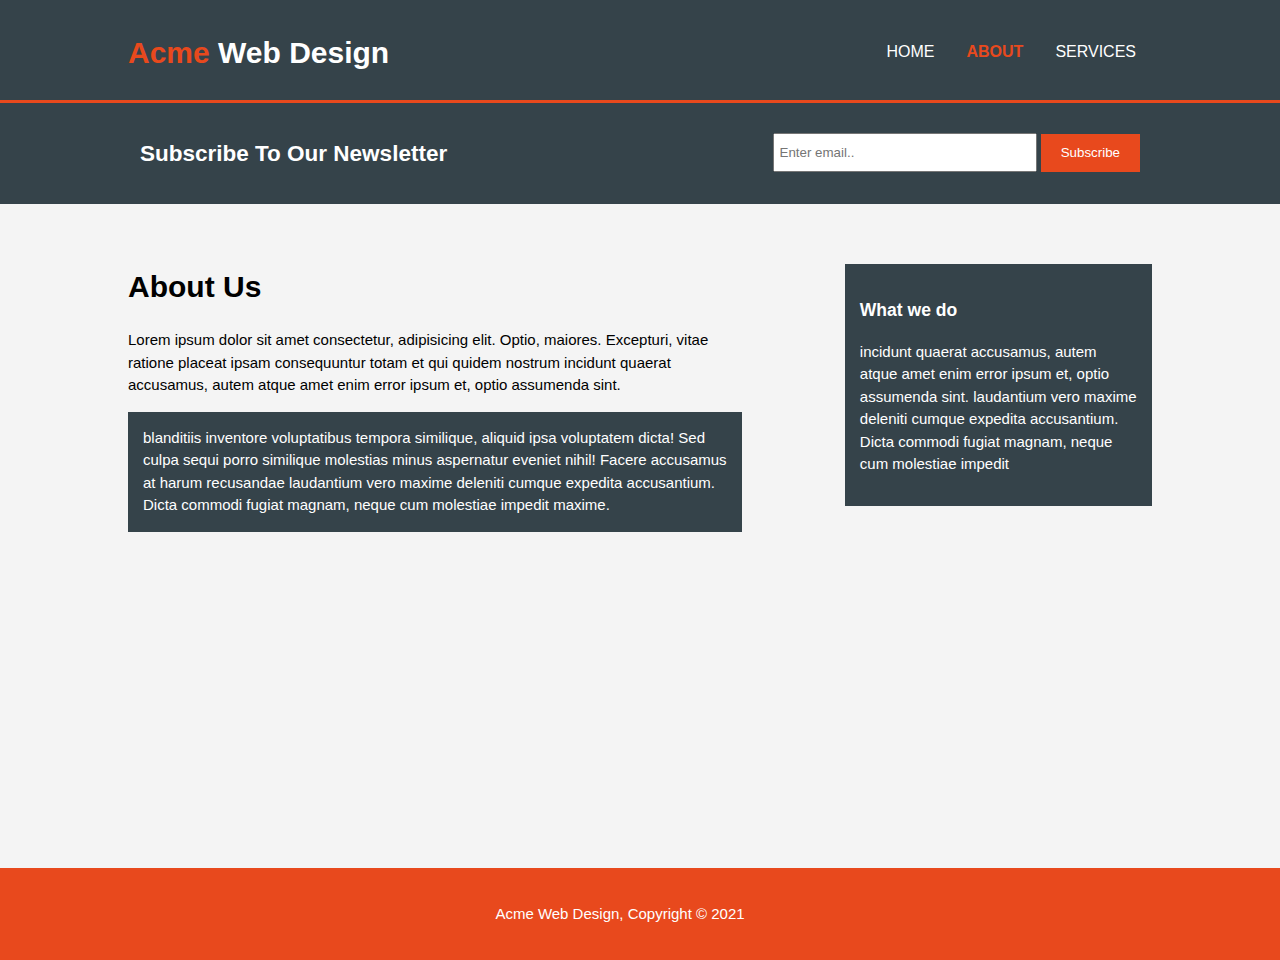
==== about.html @ bf61f188 "Acme" ====
<!DOCTYPE html>
<html lang="en">
<head>
    <meta charset="UTF-8">
    <meta name="viewport" content="width=device-width, initial-scale=1.0">
    <meta name="description" content="Affordable and Professional Web Design">
    <link rel="stylesheet" href="css/style.css">
    <title>Acme | About</title>
</head>
<body>
    <header>
        <div class="container">
            <div id="branding">
                <h1 class="logo"><span class="highlight">Acme</span>  Web Design</h1>
            </div>
            <nav>
                <ul>
                    <li><a href="index.html">Home</a></li>
                    <li class="current"><a href="about.html">About</a></li>
                    <li><a href="services.html">Services</a></li>
                </ul>
            </nav>
        </div>
    </header>

    <section id="newsletter">
        <div class="container">
            <h2>Subscribe To Our Newsletter</h2>
            <form>
                <input type="email" name="" id="" placeholder="Enter email..">
                <button type="submit" class="button-1">Subscribe</button>
            </form>

        </div>
    </section>

    <section id="main">
        <div class="container">
           <article id="main-col">
               <h1 class="page-title">About Us</h1>
               <p>
                   Lorem ipsum dolor sit amet consectetur, adipisicing elit. Optio, maiores. Excepturi, vitae ratione placeat ipsam consequuntur totam et qui quidem nostrum 
                   incidunt quaerat accusamus, autem atque amet enim error ipsum et, optio assumenda sint.
               </p>
               <p class="dark">
                    blanditiis inventore voluptatibus tempora similique, aliquid ipsa voluptatem dicta! Sed culpa sequi porro similique molestias minus aspernatur eveniet nihil!
                    Facere accusamus at harum recusandae laudantium vero maxime deleniti cumque expedita accusantium. Dicta commodi fugiat magnam, neque cum molestiae impedit maxime. 
               </p>
           </article>

           <aside id="sidebar">
               <div class="dark">
                    <h3>What we do</h3>
                    <p>
                        incidunt quaerat accusamus, autem atque amet enim error ipsum et, optio assumenda sint. laudantium vero maxime deleniti cumque expedita accusantium. Dicta commodi fugiat magnam, neque cum molestiae impedit
                    </p> 
               </div>
               
           </aside>
        </div>
    </section>

    <footer>
        <p>Acme Web Design, Copyright &copy; 2021</p>
    </footer>
</body>
</html>
---- css/style.css ----
body {
    font: 15px/1.5 Arial, Helvetica, sans-serif;
    padding: 0;
    margin: 0;
    background: #f4f4f4;
    min-height: 100vh;
    padding-bottom: 60px;
    position: relative;
}

/* Global */
.container {
    width: 80%;
    margin: auto;
    overflow: hidden;
}

ul {
    margin: 0;
    padding: 0;
}

.button-1 {
    height: 38px;
    background: #e8491d;
    border: 0;
    padding: 0 20px;
    color: #fff;
}

.dark {
    background: #35434a;
    color: #fff;
    margin: 10px auto;
    padding: 15px;
}

/* header */
header {
    background: #35434a;
    color: #fff;
    padding-top: 30px;
    min-height: 70px;
    border-bottom: 3px solid #e8491d;
}

header a {
    color: #fff;
    text-decoration: none;
    text-transform: uppercase;
    font-size: 16px;
}

section {
    padding: 40px 0;
}

header li {
    float: left;
    display: inline;
    margin: 0 16px 0 16px;
}

header #branding {
    float: left;
}

header #branding h1 {
    margin: 0;
} 

header nav {
    float: right;
    margin-top: 10px;
}

header .highlight,
header .current a {
    color: #e8491d;
    font-weight: bold;
}

header a:hover,
button:hover {
    color: #ccc;
    font-weight: bold;
}

/* Showcase */
#showcase {
    min-height: 400px;
    background: linear-gradient(rgba(0,0,0,.5),rgba(0,0,0,.5)), url("../images/close-girl-hands-writing-red-typing.jpg") no-repeat center;
    background-size: cover;
    text-align: center;
    color: #fff;
}

#showcase h2 {
    margin-top: 100px;
    font-size: 55px;
    margin-bottom: 10px;
}

#showcase p {
    font-size: 20px;
}
/* Newsletter */
#newsletter {
    padding: 15px;
    color: #fff;
    background: #35434a;
}

#newsletter h2 {
    float: left;
}

#newsletter form {
    float: right;
    margin-top: 15px;
}

#newsletter input[type='email'] {
    padding: 5px;
    height: 25px;
    width: 250px;
}

/* boxes */
#boxes {
    margin-top: 20px;
}

.box {
    float: left; 
    padding: 10px;
    text-align: center;
    width: 30%;
}

#boxes .box i {
    /* width: 90px; */
    color: #e8491d;
}


/* sidebar */
aside#sidebar {
    float: right;
    width: 30%;
    margin-top: 10px;
}

aside#sidebar .quote input,
aside#sidebar .quote textarea {
    width: 90%;
    padding: 5px;
    box-sizing: border-box;
}

article#main-col {
    float: left;
    width: 60%;
}

/* Services */
ul#services li {
    background: #e6e6e6;
    border: 1px solid #ccc;
    margin-bottom: 5px;
    list-style: none;
    padding: 20px;
}

/* footer */
footer {
    background: #e8491d;
    color: #fff;
    margin-top: 20px;
    padding: 20px;
    text-align: center;
    position: absolute;
    bottom: 0;
    right: 0;
    width: 100%;
}


/* Media query */
@media(max-width: 768px) {
    header #branding,
    header nav,
    header nav li,
    #newsletter h2,
    #newsletter form,
    #boxes .box,
    article#main-col,
    aside#sidebar {
        float: none;
        text-align: center;
        width: 100%;
    }

    header {
        padding-bottom: 20px;
    }

    #showcase h1 {
        margin-top: 40px;
    }

    #newsletter button,
    aside#sidebar .quote button {
        display: block;
        width: 100%;
    }

    #newsletter form input[type='email'],
    aside#sidebar .quote input,
    aside#sidebar .quote textarea {
        width: 100%;
        margin-bottom: 5px;
    }
}
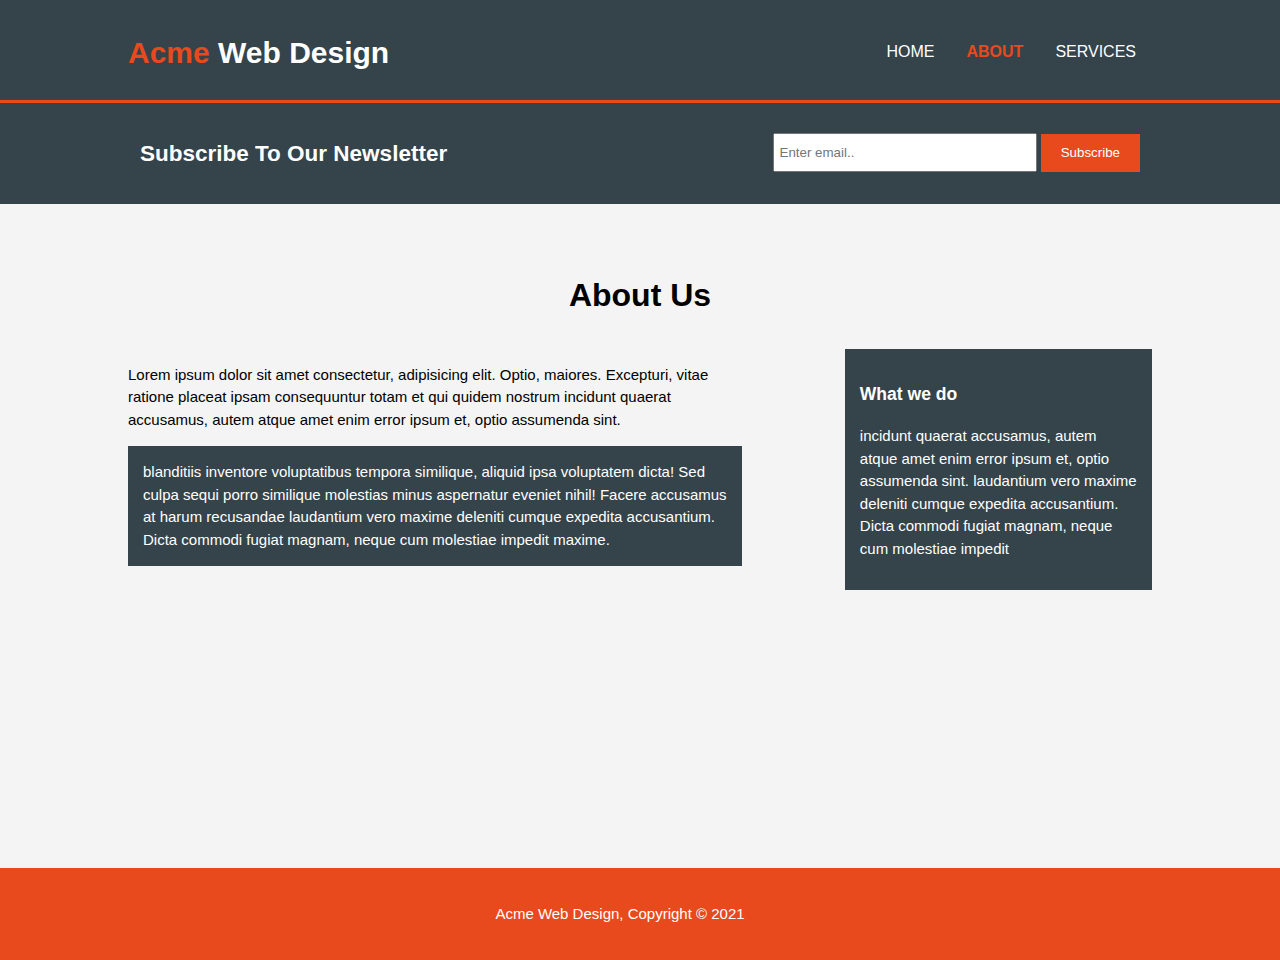
==== commit f1a5bd8a: "Acme" ====
--- a/about.html
+++ b/about.html
@@ -37,8 +37,9 @@
 
     <section id="main">
         <div class="container">
+            <h2 class="page-title">About Us</h2>
            <article id="main-col">
-               <h1 class="page-title">About Us</h1>
+               
                <p>
                    Lorem ipsum dolor sit amet consectetur, adipisicing elit. Optio, maiores. Excepturi, vitae ratione placeat ipsam consequuntur totam et qui quidem nostrum 
                    incidunt quaerat accusamus, autem atque amet enim error ipsum et, optio assumenda sint.
--- a/css/style.css
+++ b/css/style.css
@@ -28,11 +28,30 @@
     color: #fff;
 }
 
+.button-1:focus {
+    outline: none;
+}
+
+.button-1:hover {
+    background: #fff;
+    color: #e8491d;
+    cursor: pointer;
+}
+
 .dark {
     background: #35434a;
     color: #fff;
-    margin: 10px auto;
+    /* margin: 10px auto; */
     padding: 15px;
+}
+
+input:focus,
+textarea:focus {
+    outline: 1px solid #e8491d;
+}
+
+textarea {
+    resize: vertical;
 }
 
 /* header */
@@ -80,8 +99,7 @@
     font-weight: bold;
 }
 
-header a:hover,
-button:hover {
+header a:hover {
     color: #ccc;
     font-weight: bold;
 }
@@ -138,7 +156,8 @@
     width: 30%;
 }
 
-#boxes .box i {
+#boxes .box i,
+strong {
     /* width: 90px; */
     color: #e8491d;
 }
@@ -148,12 +167,15 @@
 aside#sidebar {
     float: right;
     width: 30%;
-    margin-top: 10px;
+}
+
+aside#sidebar .form-control {
+    margin-bottom: 15px;
 }
 
 aside#sidebar .quote input,
 aside#sidebar .quote textarea {
-    width: 90%;
+    width: 100%;
     padding: 5px;
     box-sizing: border-box;
 }
@@ -161,13 +183,19 @@
 article#main-col {
     float: left;
     width: 60%;
+}
+
+h2.page-title {
+    font-size: 2rem;
+    text-align: center;
+    margin-bottom: 30px;
 }
 
 /* Services */
 ul#services li {
     background: #e6e6e6;
     border: 1px solid #ccc;
-    margin-bottom: 5px;
+    margin-bottom: 20px;
     list-style: none;
     padding: 20px;
 }
@@ -188,6 +216,10 @@
 
 /* Media query */
 @media(max-width: 768px) {
+    .dark {
+        margin: 10px auto;
+    }
+
     header #branding,
     header nav,
     header nav li,
@@ -209,16 +241,22 @@
         margin-top: 40px;
     }
 
+    #showcase h2 {
+        font-size: 50px;
+    }
+
     #newsletter button,
     aside#sidebar .quote button {
         display: block;
         width: 100%;
     }
 
-    #newsletter form input[type='email'],
-    aside#sidebar .quote input,
-    aside#sidebar .quote textarea {
+    #newsletter form input[type='email'] {
         width: 100%;
         margin-bottom: 5px;
     }
+
+    aside#sidebar {
+        margin-top: 10px;
+    }
 }